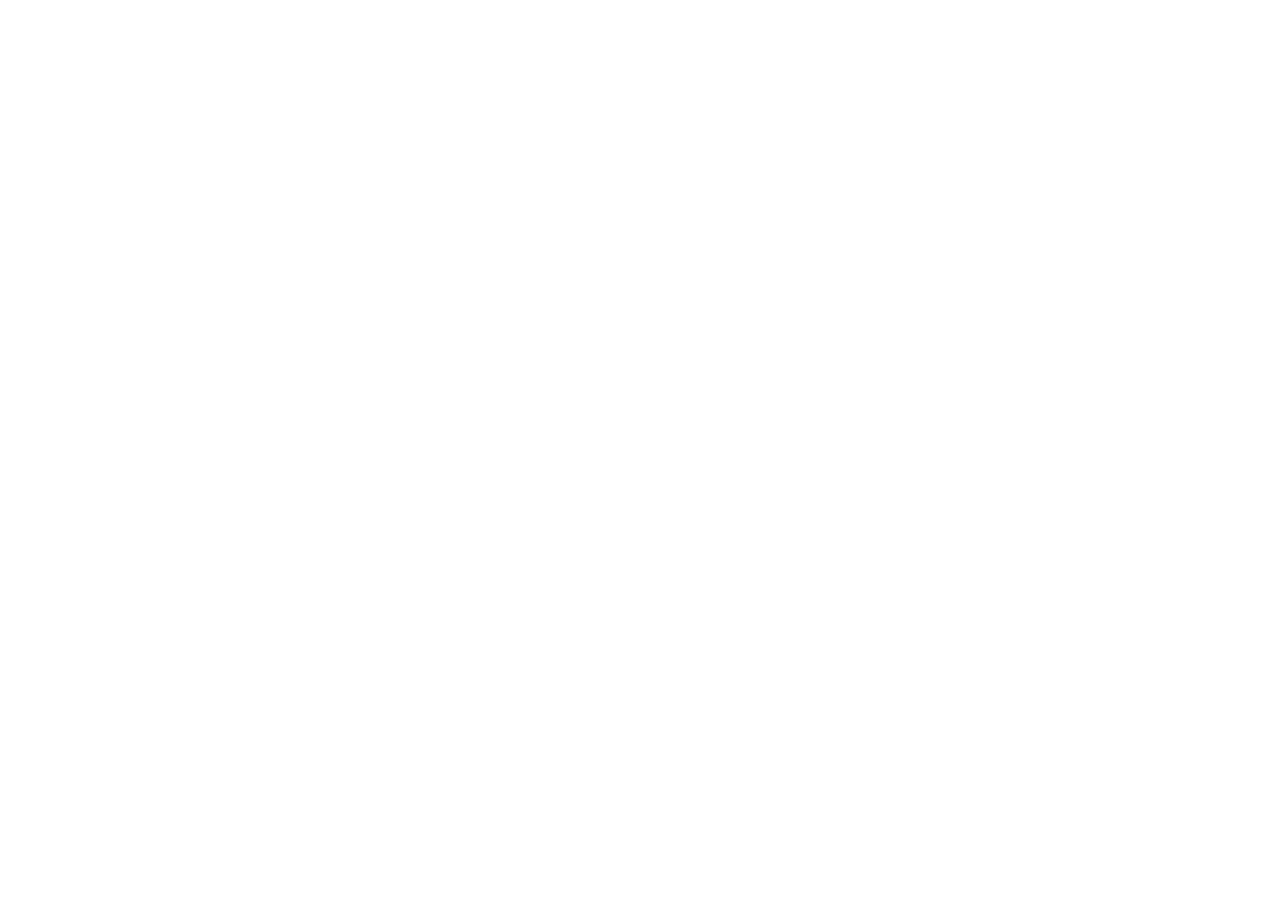
==== index.html @ dd242043 "Iniciando repositório do projeto" ====
<!DOCTYPE html>
<html lang="pt-br">

<head>
  <meta charset="UTF-8">
  <meta name="viewport" content="width=device-width, initial-scale=1.0">
  <title>Casal de Bolso</title>
</head>

<body>

</body>

</html>
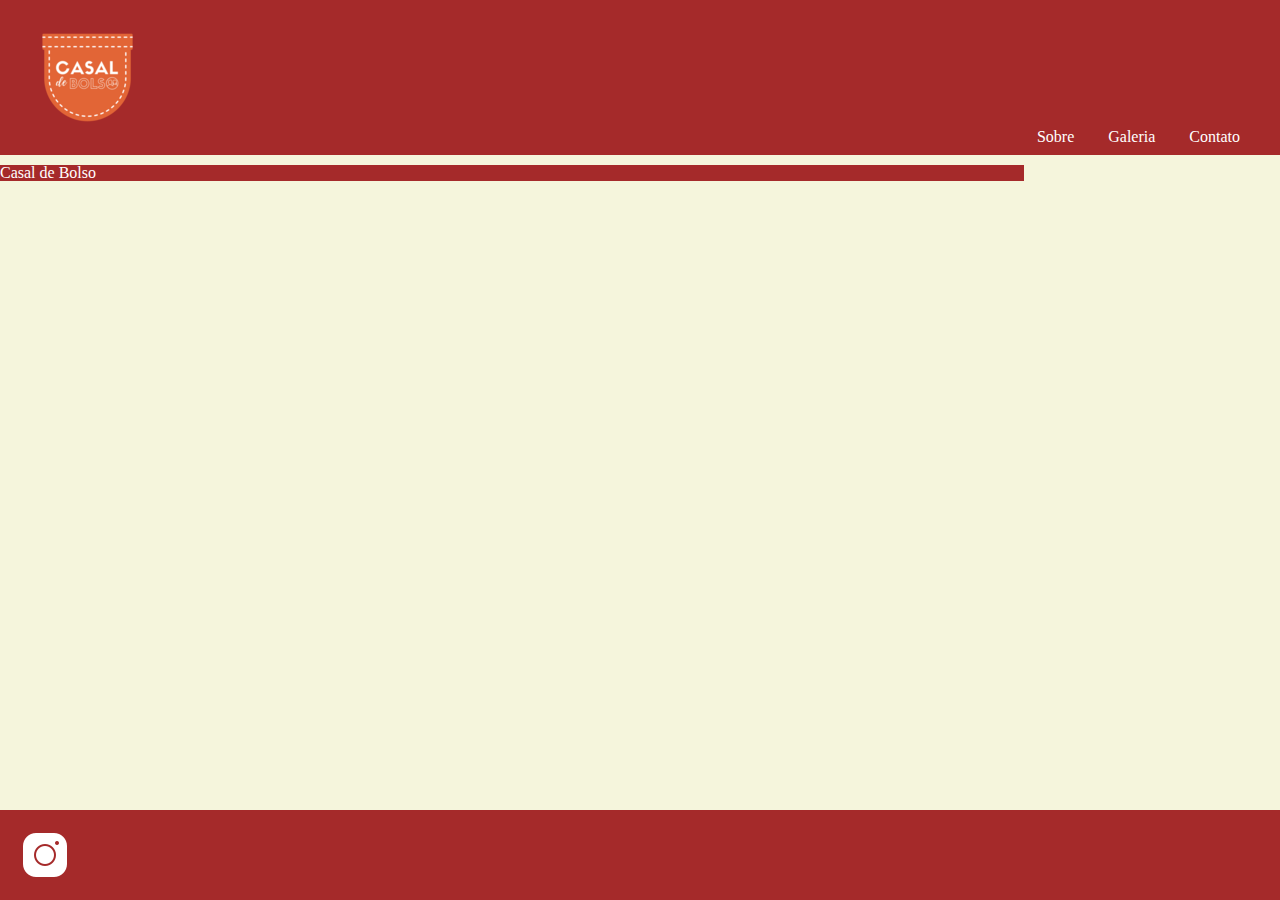
==== commit 3a673ae1: "Adicionando CSS e implementando cabeçalho e rodapé do site" ====
--- a/index.html
+++ b/index.html
@@ -5,10 +5,31 @@
   <meta charset="UTF-8">
   <meta name="viewport" content="width=device-width, initial-scale=1.0">
   <title>Casal de Bolso</title>
+
+  <link rel="stylesheet" href="css/reset.css">
+  <link rel="stylesheet" href="css/style.css">
 </head>
 
 <body>
+  <header>
+    <img src="img/logo.png">
 
+    <nav>
+      <a class="secoes" href="">Sobre</a>
+      <a class="secoes" href="">Galeria</a>
+      <a class="secoes" href="">Contato</a>
+    </nav>
+  </header>
+
+  <main>
+    <div class="conteudo">
+      <h1>Casal de Bolso</h1>
+    </div>
+  </main>
+
+  <footer>
+    <a href="https://www.instagram.com/casaldebolso/" target="blank"><img src=img/instagram-logo-50.png></a>
+  </footer>
 </body>
 
 </html>--- a/css/style.css
+++ b/css/style.css
@@ -0,0 +1,53 @@
+html,
+body {
+  min-height: 100%;
+}
+
+body {
+  background: beige;
+}
+
+header {
+  display: flex;
+  width: 100%;
+  justify-content: space-between;
+  background: brown;
+  padding: 10px 20px;
+  align-items: flex-end;
+  margin-bottom: 10px;
+}
+
+nav {
+  text-align: right;
+  margin-right: 30px;
+}
+
+.secoes {
+  display: inline-flex;
+  align-items: center;
+  color: white;
+  font-weight: 500;
+  text-decoration: none;
+  margin-right: 30px;
+  transition: transform 150ms linear;
+}
+
+.secoes:hover {
+  transform: scale(1.1);
+}
+
+.conteudo {
+  background: brown;
+  color: white;
+  width: 80%;
+  height: 100%;
+}
+
+footer {
+  position: absolute;
+  bottom: 0;
+  width: 100%;
+  height: 50px;
+  padding: 20px 20px;
+  background: brown;
+}
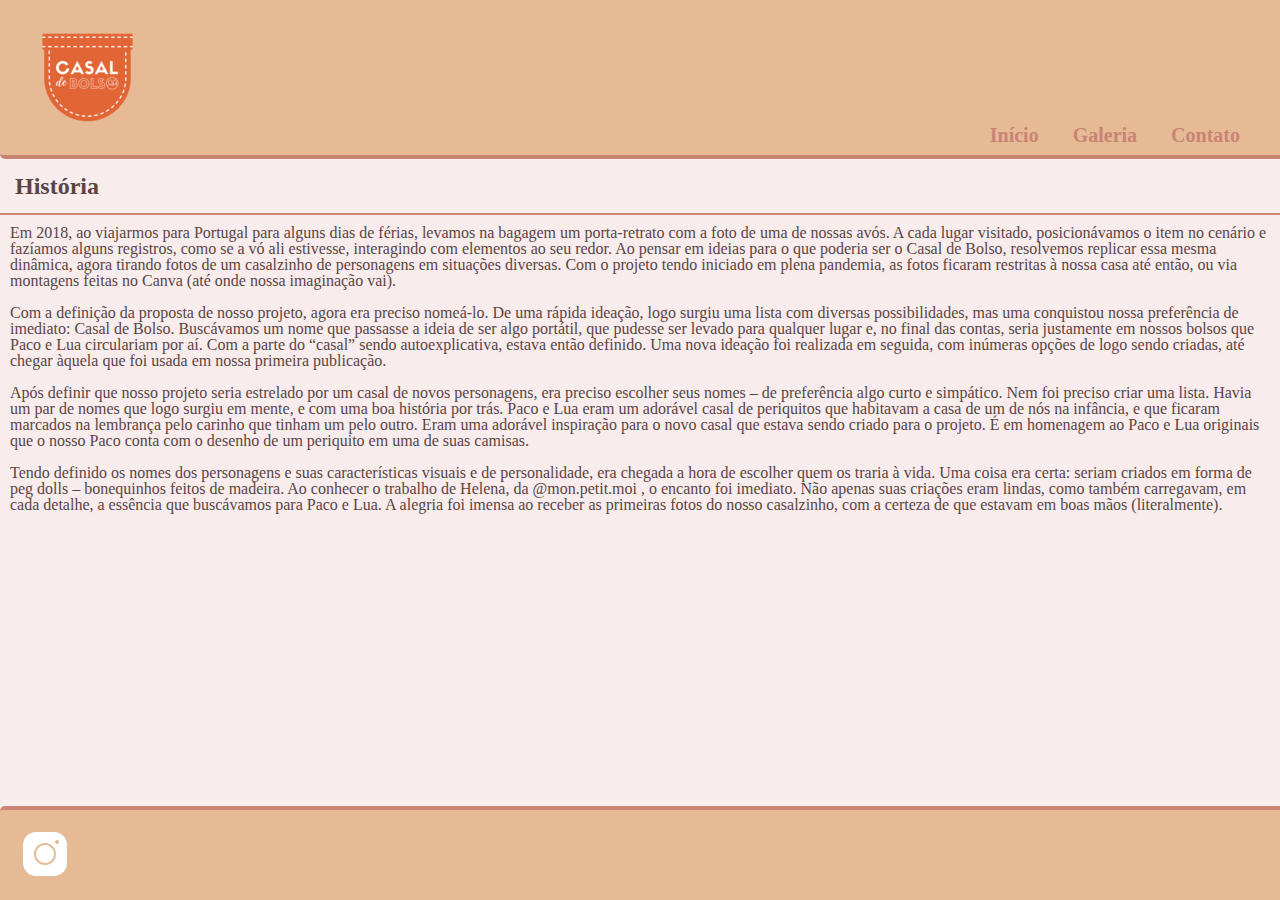
==== commit f949f4b7: "Ajustando detalhes de cada seção" ====
--- a/index.html
+++ b/index.html
@@ -15,15 +15,30 @@
     <img src="img/logo.png">
 
     <nav>
-      <a class="secoes" href="">Sobre</a>
-      <a class="secoes" href="">Galeria</a>
-      <a class="secoes" href="">Contato</a>
+      <a class="secoes" href="index.html">Início</a>
+      <a class="secoes" href="galeria.html">Galeria</a>
+      <a class="secoes" href="contato.html">Contato</a>
     </nav>
   </header>
 
   <main>
-    <div class="conteudo">
-      <h1>Casal de Bolso</h1>
+    <div>
+      <h1>História</h1>
+
+      <p>Em 2018, ao viajarmos para Portugal para alguns dias de férias, levamos na bagagem um porta-retrato com a foto de uma de nossas avós. A cada lugar visitado, posicionávamos o item no cenário e fazíamos alguns registros, como se a vó ali estivesse, interagindo com elementos ao seu redor. Ao pensar em ideias para o que poderia ser o Casal de Bolso, resolvemos replicar essa mesma dinâmica, agora tirando fotos de um casalzinho de personagens em situações diversas. Com o projeto tendo iniciado em plena pandemia, as fotos ficaram restritas à nossa casa até então, ou via montagens feitas no Canva (até onde nossa imaginação vai).
+
+        <br>
+        <br>
+        Com a definição da proposta de nosso projeto, agora era preciso nomeá-lo. De uma rápida ideação, logo surgiu uma lista com diversas possibilidades, mas uma conquistou nossa preferência de imediato: Casal de Bolso. Buscávamos um nome que passasse a ideia de ser algo portátil, que pudesse ser levado para qualquer lugar e, no final das contas, seria justamente em nossos bolsos que Paco e Lua circulariam por aí. Com a parte do “casal” sendo autoexplicativa, estava então definido. Uma nova ideação foi realizada em seguida, com inúmeras opções de logo sendo criadas, até chegar àquela que foi usada em nossa primeira publicação.
+
+        <br>
+        <br>
+        Após definir que nosso projeto seria estrelado por um casal de novos personagens, era preciso escolher seus nomes – de preferência algo curto e simpático. Nem foi preciso criar uma lista. Havia um par de nomes que logo surgiu em mente, e com uma boa história por trás. Paco e Lua eram um adorável casal de periquitos que habitavam a casa de um de nós na infância, e que ficaram marcados na lembrança pelo carinho que tinham um pelo outro. Eram uma adorável inspiração para o novo casal que estava sendo criado para o projeto. É em homenagem ao Paco e Lua originais que o nosso Paco conta com o desenho de um periquito em uma de suas camisas.
+
+        <br>
+        <br>
+        Tendo definido os nomes dos personagens e suas características visuais e de personalidade, era chegada a hora de escolher quem os traria à vida. Uma coisa era certa: seriam criados em forma de peg dolls – bonequinhos feitos de madeira. Ao conhecer o trabalho de Helena, da @mon.petit.moi , o encanto foi imediato. Não apenas suas criações eram lindas, como também carregavam, em cada detalhe, a essência que buscávamos para Paco e Lua. A alegria foi imensa ao receber as primeiras fotos do nosso casalzinho, com a certeza de que estavam em boas mãos (literalmente).
+      </p>
     </div>
   </main>
 
--- a/css/style.css
+++ b/css/style.css
@@ -4,20 +4,25 @@
 }
 
 body {
-  background: beige;
+  background: #f9ecec;
 }
 
 header {
   display: flex;
   width: 100%;
   justify-content: space-between;
-  background: brown;
+  background: #e6ba95;
   padding: 10px 20px;
   align-items: flex-end;
-  margin-bottom: 10px;
+  border-bottom-style: solid;
+  border-bottom-width: 4px;
+  border-bottom-color: #c98474;
+  border-bottom-left-radius: 5px;
+  border-bottom-right-radius: 5px;
 }
 
 nav {
+  display: inline-block;
   text-align: right;
   margin-right: 30px;
 }
@@ -25,8 +30,9 @@
 .secoes {
   display: inline-flex;
   align-items: center;
-  color: white;
-  font-weight: 500;
+  color: #c98474;
+  font-weight: bold;
+  font-size: 20px;
   text-decoration: none;
   margin-right: 30px;
   transition: transform 150ms linear;
@@ -36,18 +42,83 @@
   transform: scale(1.1);
 }
 
+main {
+  width: 100vw;
+  margin-bottom: 10px;
+}
+
 .conteudo {
-  background: brown;
+  background: #e6ba95;
   color: white;
-  width: 80%;
-  height: 100%;
+  width: 730px;
+  height: 350px;
+  border-style: solid;
+  border-width: 1px;
+  border-color: #c98474;
+  border-radius: 5px;
+}
+
+h1 {
+  padding: 15px;
+  border-bottom: 10px;
+  border-style: solid;
+  border-bottom-width: 2px;
+  border-color: #c98474;
+  font-weight: bold;
+  font-size: 24px;
+  color: #594545;
+}
+
+p {
+  color: #594545;
+  margin: 10px;
 }
 
 footer {
-  position: absolute;
+  display: flex;
+  position: fixed;
+  align-items: center;
   bottom: 0;
   width: 100%;
   height: 50px;
   padding: 20px 20px;
-  background: brown;
+  background: #e6ba95;
+  border-top-style: solid;
+  border-top-width: 4px;
+  border-top-color: #c98474;
+  border-top-left-radius: 5px;
+  border-top-right-radius: 5px;
 }
+
+form {
+  display: flex;
+  flex-direction: column;
+  margin: 20px;
+}
+
+#nome-sobrenome,
+#email,
+#telefone {
+  margin-bottom: 2px;
+  color: #594545;
+}
+
+#nome-sobrenome:hover,
+#email:hover,
+#telefone:hover {
+  border-color: #c98474;
+  font-size: 15px;
+}
+
+.enviar {
+  width: 5%;
+  padding: 8px 0;
+  background: #c98474;
+  color: #f9ecec;
+  font-weight: bold;
+  font-size: 14px;
+  margin-top: 4px;
+  border: none;
+  border-radius: 5px;
+  cursor: pointer;
+}
